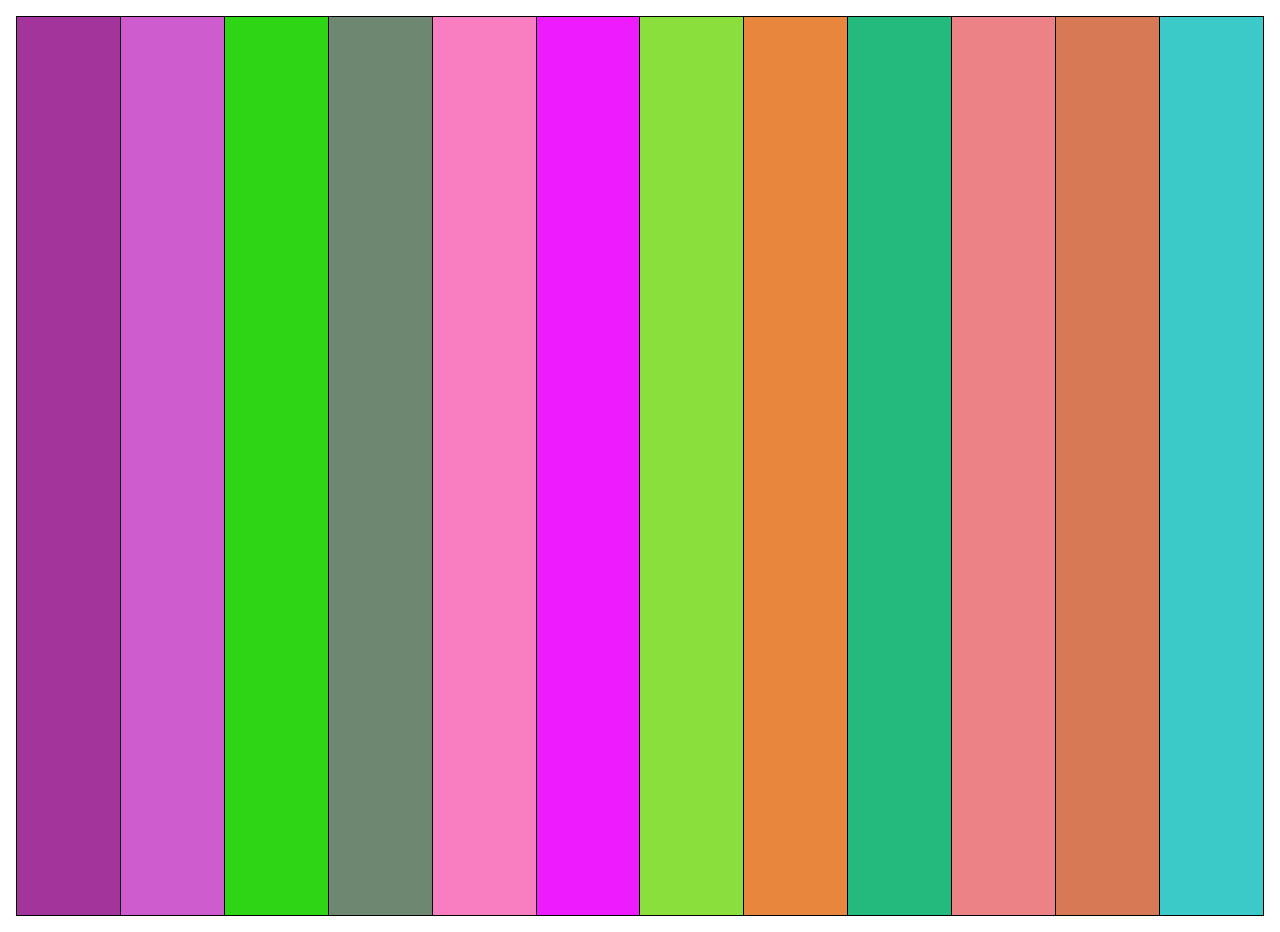
==== es_2_function_random_hex_generator/index.html @ 1641f1cf "Add files via upload" ====
<!DOCTYPE html>
<html lang="en">
<head>
    <meta charset="UTF-8">
    <meta http-equiv="X-UA-Compatible" content="IE=edge">
    <meta name="viewport" content="width=device-width, initial-scale=1.0">
    <link rel="stylesheet" href="style.css">
    <title>Document</title>
</head>
<body>
    <div class="container">
        <div class="col-1"></div>
        <div class="col-2"></div>
        <div class="col-3"></div>
        <div class="col-4"></div>
        <div class="col-5"></div>
        <div class="col-6"></div>
        <div class="col-7"></div>
        <div class="col-8"></div>
        <div class="col-9"></div>
        <div class="col-10"></div>
        <div class="col-11"></div>
        <div class="col-12"></div>
    </div>
</body>
</html>
---- es_2_function_random_hex_generator/style.css ----
* {
  margin: 0;
  padding: 0;
  box-sizing: border-box;
}

.container {
  width: auto;
  height: 100vh;
  display: grid;
  grid-template-areas: "col-1 col-2 col-3 col-4 col-5 col-6 col-7 col-8 col-9 col-10 col-11 col-12";
  border: 1px solid black;
  margin: 1rem;
}

.col-1 {
  grid-area: col-1;
  border-right: 1px solid black;
  background-color: #A3349B;
}

.col-2 {
  grid-area: col-2;
  border-right: 1px solid black;
  background-color: #CF5CCE;
}

.col-3 {
  grid-area: col-3;
  border-right: 1px solid black;
  background-color: #2ED514;
}

.col-4 {
  grid-area: col-4;
  border-right: 1px solid black;
  background-color: #6E8771;
}

.col-5 {
  grid-area: col-5;
  border-right: 1px solid black;
  background-color: #F87DC1;
}

.col-6 {
  grid-area: col-6;
  border-right: 1px solid black;
  background-color: #EF1BFF;
}

.col-7 {
  grid-area: col-7;
  border-right: 1px solid black;
  background-color: #8BDF3D;
}

.col-8 {
  grid-area: col-8;
  border-right: 1px solid black;
  background-color: #E9863D;
}

.col-9 {
  grid-area: col-9;
  border-right: 1px solid black;
  background-color: #24B97D;
}

.col-10 {
  grid-area: col-10;
  border-right: 1px solid black;
  background-color: #EC8186;
}

.col-11 {
  grid-area: col-11;
  border-right: 1px solid #000;
  background-color: #D77955;
}

.col-12 {
  grid-area: col-12;
  background-color: #3CCAC9;
}

/*# sourceMappingURL=style.css.map */
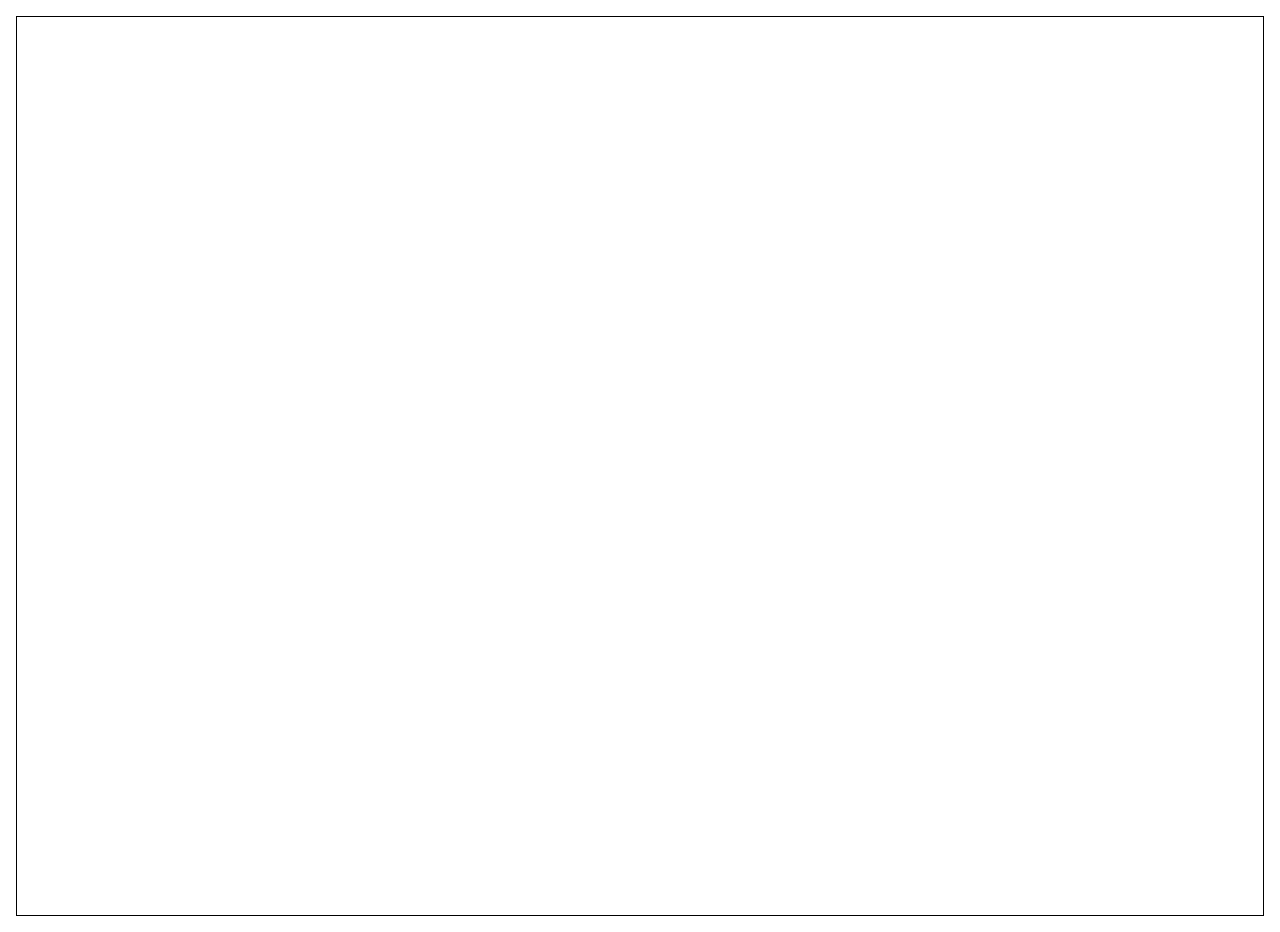
==== commit 4bae8dba: "Update index.html" ====
--- a/es_2_function_random_hex_generator/index.html
+++ b/es_2_function_random_hex_generator/index.html
@@ -9,18 +9,18 @@
 </head>
 <body>
     <div class="container">
-        <div class="col-1"></div>
-        <div class="col-2"></div>
-        <div class="col-3"></div>
-        <div class="col-4"></div>
-        <div class="col-5"></div>
-        <div class="col-6"></div>
-        <div class="col-7"></div>
-        <div class="col-8"></div>
-        <div class="col-9"></div>
-        <div class="col-10"></div>
-        <div class="col-11"></div>
-        <div class="col-12"></div>
+        <div class="col"></div>
+        <div class="col"></div>
+        <div class="col"></div>
+        <div class="col"></div>
+        <div class="col"></div>
+        <div class="col"></div>
+        <div class="col"></div>
+        <div class="col"></div>
+        <div class="col"></div>
+        <div class="col"></div>
+        <div class="col"></div>
+        <div class="col"></div>
     </div>
 </body>
-</html>+</html>
